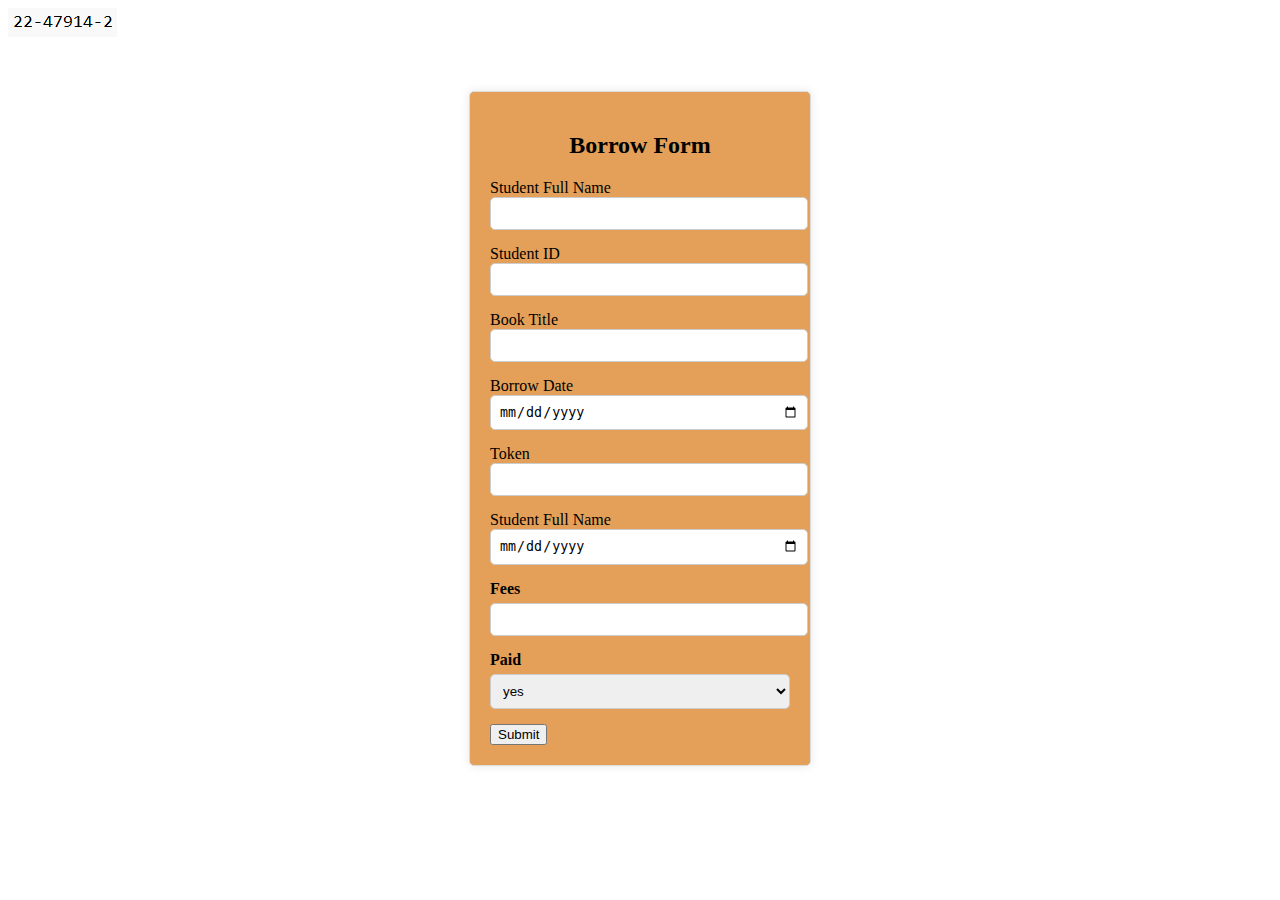
==== index.html @ 50865935 "Working Lab" ====
<!DOCTYPE html>
<html lang="en">
<head>
    <meta charset="UTF-8">
    <meta name="viewport" content="width=device-width, initial-scale=1.0">
    <title>Library From</title>
    <link rel="stylesheet" href="css/style.css">
</head>
<body>
    <!--Display Id-->
    <div class ="ID">
        <img src="css/ID.png" alt="Student Id">
    </div>
    <!--Borrow-->
    <div class="form-container">
        <h2>Borrow Form</h2>
        <form action="process.php" method="post">
            <lebel for="studentName">Student Full Name</lebel>
            <input type="text" id="studentName" name="studentName" required>

            <lebel for="studentID">Student ID</lebel>
            <input type="text" id="studentID" name="studentID" required>

            <lebel for="bookTitle">Book Title</lebel>
            <input type="text" id="bookTitle" name="bookTitle" required>

            <lebel for="borrowDate">Borrow Date</lebel>
            <input type="date" id="borrowDate" name="borrowDate" required>

            <lebel for="token">Token</lebel>
            <input type="text" id="token" name="token" required>

            <lebel for="returnDate">Student Full Name</lebel>
            <input type="date" id="returnDate" name="returnDate" required>

            <label for="fees">Fees</label>
            <input type="text" id="fees" name="fees" required>

            <label for="paid">Paid</label>
            <select id="paid" name="paid" requiured>
                <option value="yes">yes</option>
                <option value="no">No</option>

            </select>
        </form>
        <input type="submit" name="submit" value="Submit" class="submit">
    </div>
</body>
</html>
---- css/style.css ----
/* Style for student ID display */
#student-id {
    position: absolute;
    top: 10px;
    left: 10px;
    font-weight: bold;
}

/* Center the form */
.form-container {
    width: 300px;
    margin: 50px auto;
    padding: 20px;
    background-color: #e4a058;
    border: 1px solid #ddd;
    border-radius: 5px;
    box-shadow: 0 0 10px rgba(29, 23, 23, 0.1);
}

/* Form elements */
h2 {
    text-align: center;
    margin-bottom: 20px;
}

label {
    display: block;
    margin-bottom: 5px;
    font-weight: bold;
}

input[type="text"],
input[type="date"],
select {
    width: 100%;
    padding: 8px;
    margin-bottom: 15px;
    border: 1px solid #ccc;
    border-radius: 5px;
}

button {
    width: 100%;
    padding: 10px;
    background-color: #e57514;
    color: white;
    border: none;
    border-radius: 5px;
    cursor: pointer;
}

button:hover {
    background-color: #45a049;
}
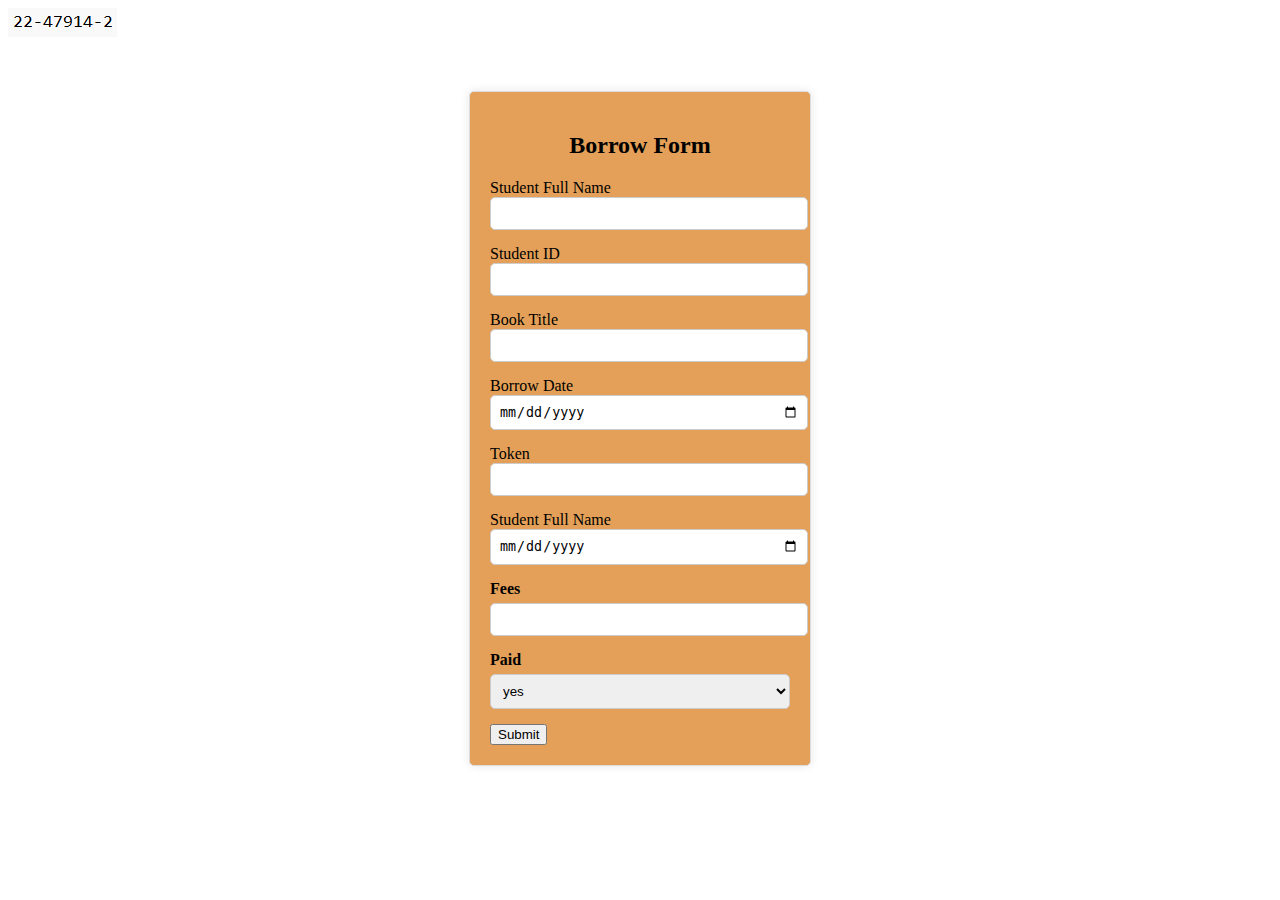
==== commit 9c052bae: "LAb 3" ====
--- a/index.html
+++ b/index.html
@@ -14,36 +14,37 @@
     <!--Borrow-->
     <div class="form-container">
         <h2>Borrow Form</h2>
-        <form action="process.php" method="post">
+        <form action="process.php" method="POST">
             <lebel for="studentName">Student Full Name</lebel>
-            <input type="text" id="studentName" name="studentName" required>
+            <input type="text" id="studentName" name="studentName" >
 
             <lebel for="studentID">Student ID</lebel>
-            <input type="text" id="studentID" name="studentID" required>
+            <input type="text" id="studentID" name="studentID" >
 
             <lebel for="bookTitle">Book Title</lebel>
-            <input type="text" id="bookTitle" name="bookTitle" required>
+            <input type="text" id="bookTitle" name="bookTitle" >
 
             <lebel for="borrowDate">Borrow Date</lebel>
-            <input type="date" id="borrowDate" name="borrowDate" required>
+            <input type="date" id="borrowDate" name="borrowDate" >
 
             <lebel for="token">Token</lebel>
-            <input type="text" id="token" name="token" required>
+            <input type="text" id="token" name="token" >
 
             <lebel for="returnDate">Student Full Name</lebel>
-            <input type="date" id="returnDate" name="returnDate" required>
+            <input type="date" id="returnDate" name="returnDate" >
 
             <label for="fees">Fees</label>
-            <input type="text" id="fees" name="fees" required>
+            <input type="text" id="fees" name="fees" >
 
             <label for="paid">Paid</label>
-            <select id="paid" name="paid" requiured>
+            <select id="paid" name="paid" >
                 <option value="yes">yes</option>
                 <option value="no">No</option>
 
             </select>
+            <input type="submit" name="submit" value="Submit" class="submit">
         </form>
-        <input type="submit" name="submit" value="Submit" class="submit">
+       
     </div>
 </body>
 </html>